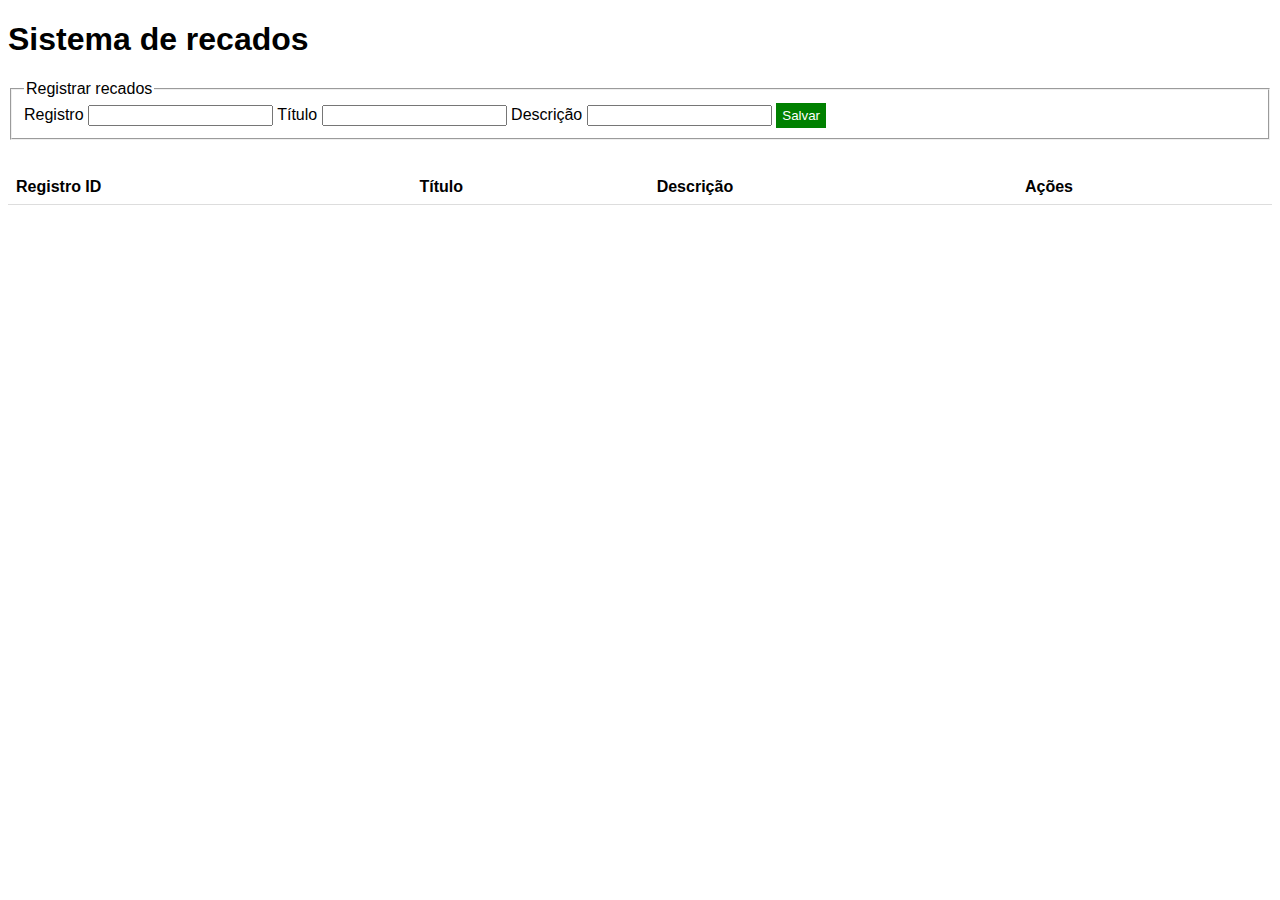
==== login.html @ 4d15fb2a "first commit" ====
<!DOCTYPE html>
<html lang="en">

<head>
    <meta charset="UTF-8">
    <meta http-equiv="X-UA-Compatible" content="IE=edge">
    <meta name="viewport" content="width=device-width, initial-scale=1.0">
    <link rel="stylesheet" href="style2.css">
    <title>Cadstro registro</title>
</head>

<body>
    <h1>Sistema de recados</h1>

    <form id="form-cadastro">
        <fieldset>
            <legend>Registrar recados</legend>

            <label for="codigo-recados">Registro </label>
            <input type="text" name="codigo-recados" id="input-registro">

            <label for="titulo-recados">Título</label>
            <input type="text" name="titulo-recados" id="input-titulo">

            <label for="descricao-recados">Descrição </label>
            <input type="text" name="descricao-recados" id="input-descricao">

            <input type="submit" value="Salvar" id="btn-salvar">
            <input type="button" value="Atualizar" id="btn-atualizar">
            <input type="button" value="Cancelar" id="btn-cancelar">
        </fieldset>
    </form>

    <table id="tabela-registros">
        <tr>
            <th>Registro ID</th>
            <th>Título</th>
            <th>Descrição</th>
            <th>Ações</th>
        </tr>
        <!-- <tr class="registros" id="1234">
            <td>1234</td>
            <td>Titulo Exemplo</td>
            <td>Descrição Exemplo</td>
            <td>
                <button class="btn-editar" onclick="atualizarRegistro(1234)">Editar</button>
                <button class="btn-apagar" onclick="apagarRegistro(1234)">Apagar</button>
            </td>
        </tr> -->

    </table>
    <script src="login.js"></script>
</body>

</html>
---- style2.css ----
* {
  font-family: sans-serif;
}

table {
  border-collapse: collapse;
  width: 100%;
  margin-top: 30px;
}

th,
td {
  padding: 8px;
  text-align: left;
  border-bottom: 1px solid #ddd;
}

tr.registros:hover {
  background-color: #bbbb;
}

button {
  width: 80px;
  height: 30px;
  cursor: pointer;
  border: none;
  border-radius: 15px;
  color: white;
}

button.btn-editar {
  background-color: blue;
}

button.btn-apagar {
  background-color: red;
}

input#btn-salvar {
  background-color: green;
  color: white;
  border: none;
  height: 25px;
  width: 50px;
  cursor: pointer;
  display: inline-block;
}

input#btn-atualizar {
  background-color: green;
  color: white;
  border: none;
  height: 25px;
  width: 70px;
  display: none;
  cursor: pointer;
}

input#btn-cancelar {
  background-color: red;
  color: white;
  border: none;
  height: 25px;
  width: 70px;
  display: none;
  cursor: pointer;
}
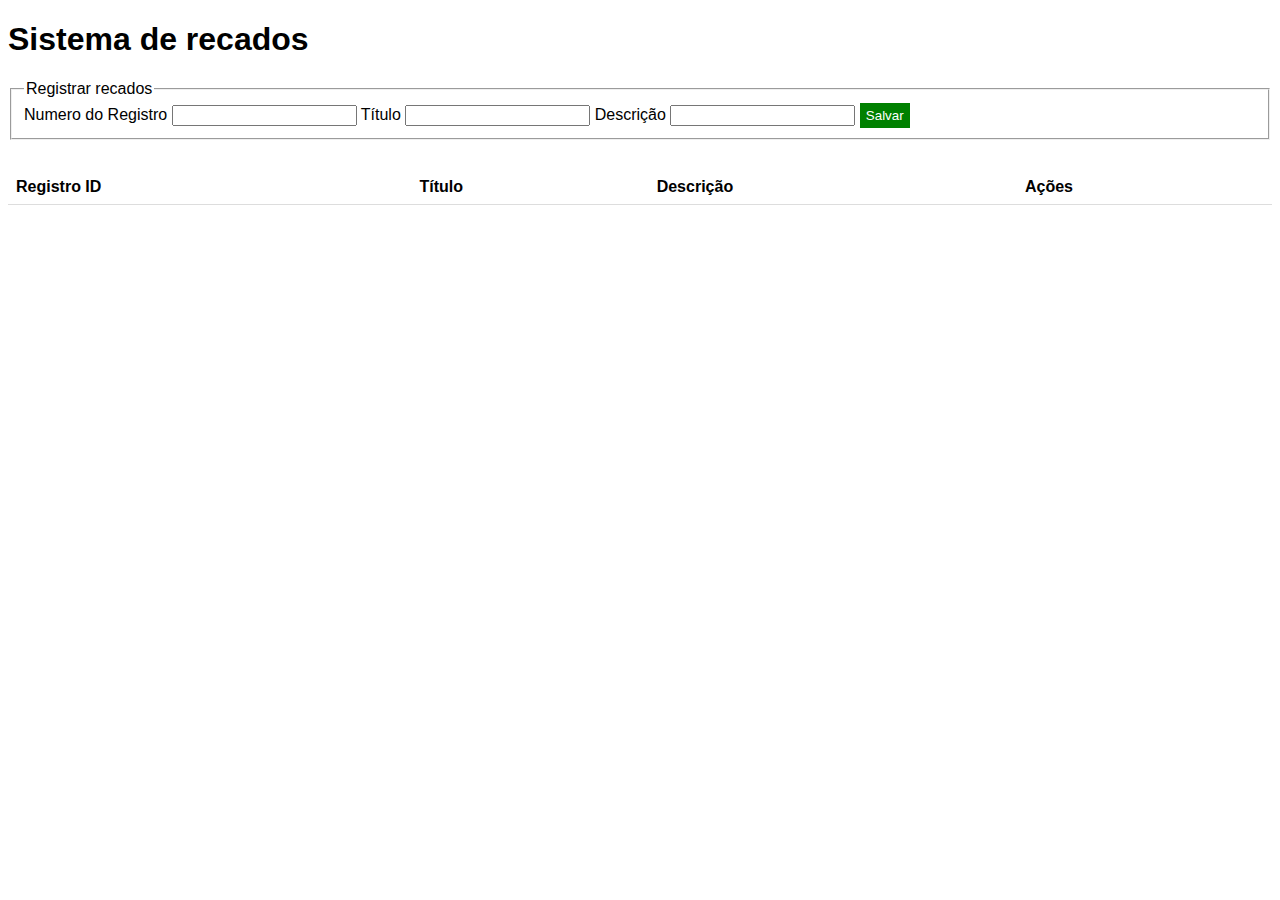
==== commit 55a22a9c: "atualizado" ====
--- a/login.html
+++ b/login.html
@@ -1,55 +1,43 @@
 <!DOCTYPE html>
 <html lang="en">
+  <head>
+    <meta charset="UTF-8" />
+    <meta http-equiv="X-UA-Compatible" content="IE=edge" />
+    <meta name="viewport" content="width=device-width, initial-scale=1.0" />
+    <link rel="stylesheet" href="style2.css" />
+    <title>Cadstro registro</title>
+  </head>
 
-<head>
-    <meta charset="UTF-8">
-    <meta http-equiv="X-UA-Compatible" content="IE=edge">
-    <meta name="viewport" content="width=device-width, initial-scale=1.0">
-    <link rel="stylesheet" href="style2.css">
-    <title>Cadstro registro</title>
-</head>
-
-<body>
+  <body>
     <h1>Sistema de recados</h1>
 
     <form id="form-cadastro">
-        <fieldset>
-            <legend>Registrar recados</legend>
+      <fieldset>
+        <legend>Registrar recados</legend>
 
-            <label for="codigo-recados">Registro </label>
-            <input type="text" name="codigo-recados" id="input-registro">
+        <label for="codigo-recados"> Numero do Registro </label>
+        <input type="text" name="codigo-recados" id="input-registro" />
 
-            <label for="titulo-recados">Título</label>
-            <input type="text" name="titulo-recados" id="input-titulo">
+        <label for="titulo-recados">Título</label>
+        <input type="text" name="titulo-recados" id="input-titulo" />
 
-            <label for="descricao-recados">Descrição </label>
-            <input type="text" name="descricao-recados" id="input-descricao">
+        <label for="descricao-recados">Descrição </label>
+        <input type="text" name="descricao-recados" id="input-descricao" />
 
-            <input type="submit" value="Salvar" id="btn-salvar">
-            <input type="button" value="Atualizar" id="btn-atualizar">
-            <input type="button" value="Cancelar" id="btn-cancelar">
-        </fieldset>
+        <input type="submit" value="Salvar" id="btn-salvar" />
+        <input type="button" value="Atualizar" id="btn-atualizar" />
+        <input type="button" value="Cancelar" id="btn-cancelar" />
+      </fieldset>
     </form>
 
     <table id="tabela-registros">
-        <tr>
-            <th>Registro ID</th>
-            <th>Título</th>
-            <th>Descrição</th>
-            <th>Ações</th>
-        </tr>
-        <!-- <tr class="registros" id="1234">
-            <td>1234</td>
-            <td>Titulo Exemplo</td>
-            <td>Descrição Exemplo</td>
-            <td>
-                <button class="btn-editar" onclick="atualizarRegistro(1234)">Editar</button>
-                <button class="btn-apagar" onclick="apagarRegistro(1234)">Apagar</button>
-            </td>
-        </tr> -->
-
+      <tr>
+        <th>Registro ID</th>
+        <th>Título</th>
+        <th>Descrição</th>
+        <th>Ações</th>
+      </tr>
     </table>
     <script src="login.js"></script>
-</body>
-
-</html>+  </body>
+</html>
